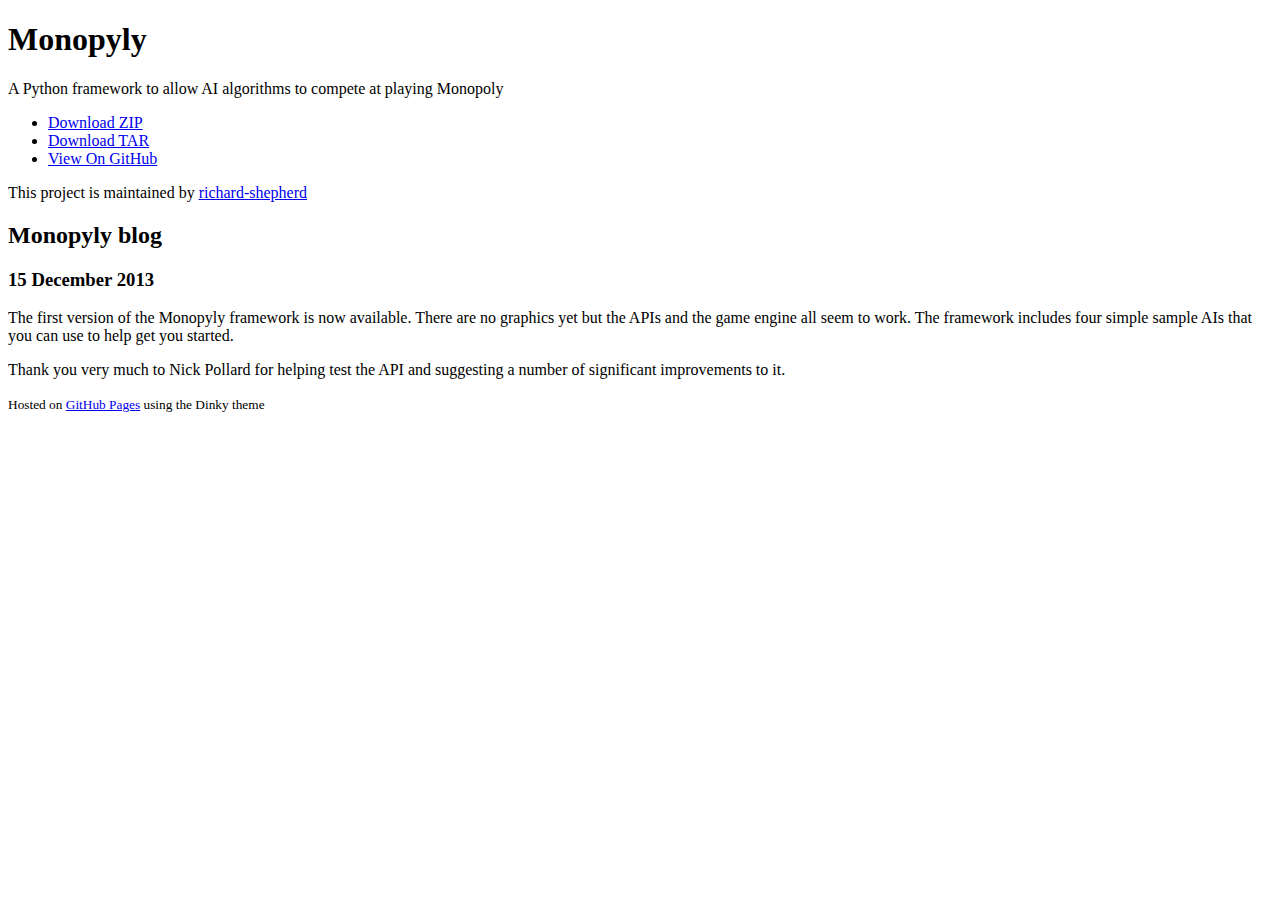
==== blog.html @ 45d45fa1 "monopyly" ====
<!doctype html>
<html>
  <head>
    <meta charset="utf-8">
    <meta http-equiv="X-UA-Compatible" content="chrome=1">
    <title>Monopyly blog</title>

    <link rel="stylesheet" href="stylesheets/styles.css">
    <link rel="stylesheet" href="stylesheets/pygment_trac.css">
    <script src="javascripts/scale.fix.js"></script>
    <meta name="viewport" content="width=device-width, initial-scale=1, user-scalable=no">
    <!--[if lt IE 9]>
    <script src="//html5shiv.googlecode.com/svn/trunk/html5.js"></script>
    <![endif]-->
  </head>
  <body>
    <div class="wrapper">
      <header>
        <h1 class="header">Monopyly</h1>
        <p class="header">A Python framework to allow AI algorithms to compete at playing Monopoly</p>

        <ul>
          <li class="download"><a class="buttons" href="https://github.com/richard-shepherd/monopyly/zipball/master">Download ZIP</a></li>
          <li class="download"><a class="buttons" href="https://github.com/richard-shepherd/monopyly/tarball/master">Download TAR</a></li>
          <li><a class="buttons github" href="https://github.com/richard-shepherd/monopyly">View On GitHub</a></li>
        </ul>

        <p class="header">This project is maintained by <a class="header name" href="https://github.com/richard-shepherd">richard-shepherd</a></p>
      </header>

<section>

<h2>
    Monopyly blog
</h2>

<h3>
    15 December 2013
</h3>
<p>
    The first version of the Monopyly framework is now available. There are no graphics yet
    but the APIs and the game engine all seem to work. The framework includes four simple
    sample AIs that you can use to help get you started.
</p>
<p>
    Thank you very much to Nick Pollard for helping test the API and suggesting a number
    of significant improvements to it.
</p>








</section>

<footer>
    <p><small>Hosted on <a href="http://pages.github.com">GitHub Pages</a> using the Dinky theme</small></p>
</footer>
    </div>
    <!--[if !IE]><script>fixScale(document);</script><![endif]-->

  </body>
</html>
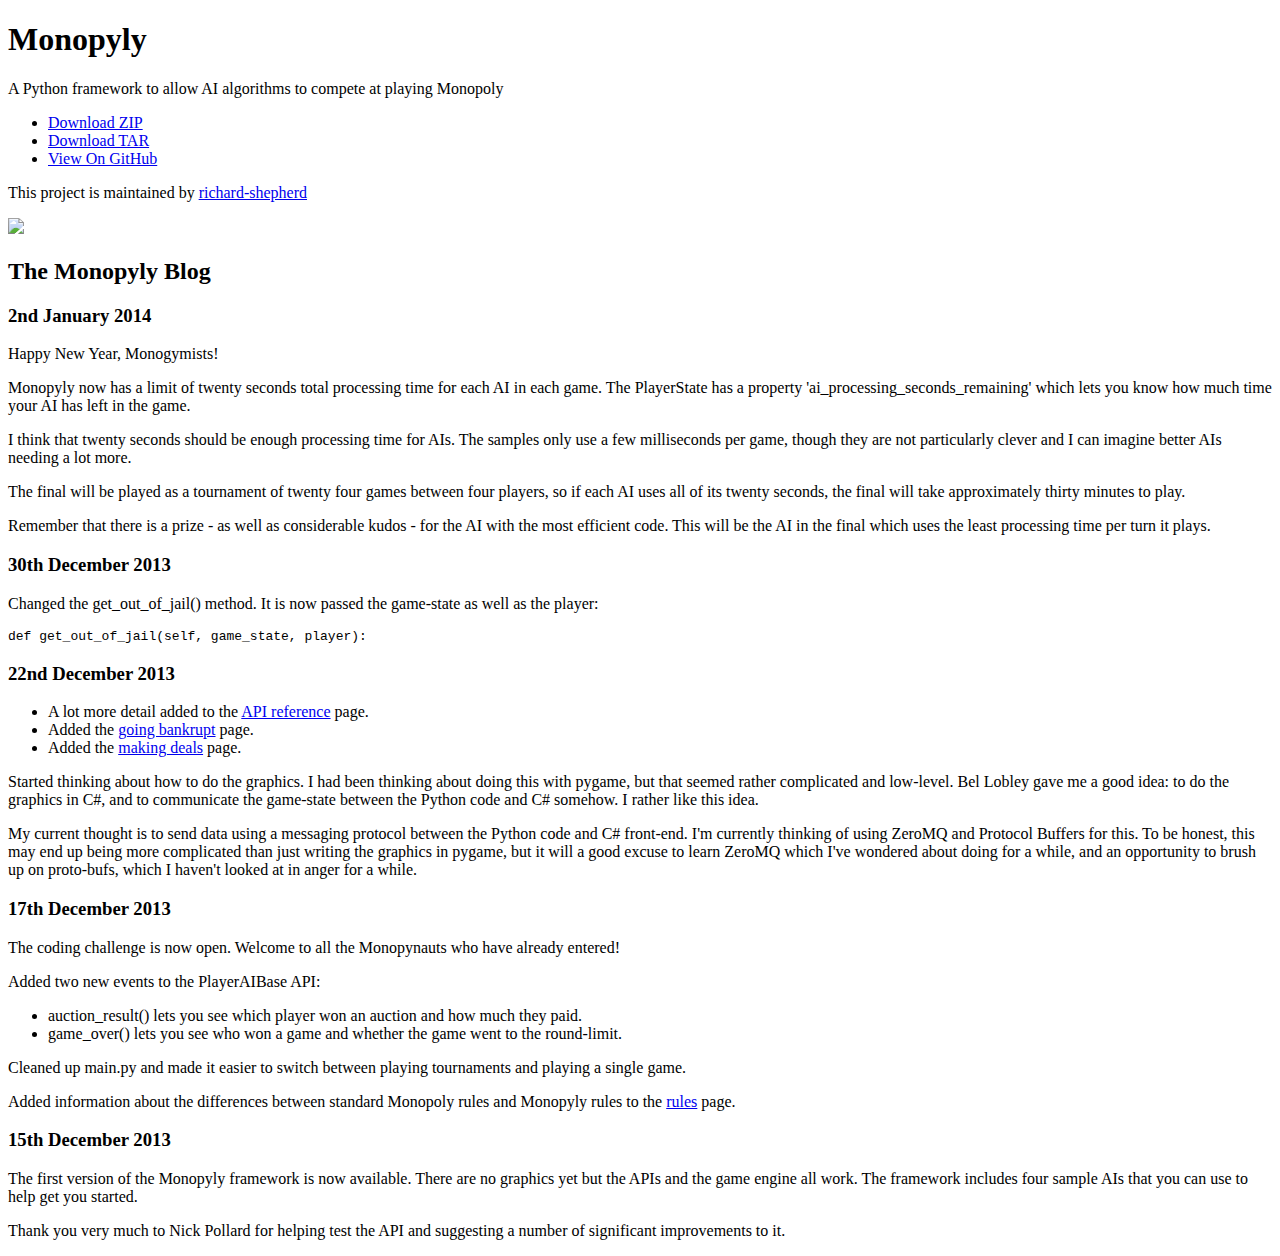
==== commit 0b789d23: "monopyly" ====
--- a/blog.html
+++ b/blog.html
@@ -30,16 +30,113 @@
 
 <section>
 
+<a href="index.html"><img src="images/monopoly.jpg"></a>
 <h2>
-    Monopyly blog
+    The Monopyly Blog
 </h2>
 
 <h3>
-    15 December 2013
+    2nd January 2014
+</h3>
+<p>
+    Happy New Year, Monogymists!
+</p>
+<p>
+    Monopyly now has a limit of twenty seconds total processing time for each AI
+    in each game. The PlayerState has a property 'ai_processing_seconds_remaining'
+    which lets you know how much time your AI has left in the game.
+</p>
+<p>
+    I think that twenty seconds should be enough processing time for AIs. The samples
+    only use a few milliseconds per game, though they are not particularly clever and
+    I can imagine better AIs needing a lot more.
+</p>
+<p>
+    The final will be played as a tournament of twenty four games between four players,
+    so if each AI uses all of its twenty seconds, the final will take approximately
+    thirty minutes to play.
+</p>
+<p>
+    Remember that there is a prize - as well as considerable kudos - for the AI with
+    the most efficient code. This will be the AI in the final which uses the least
+    processing time per turn it plays.
+</p>
+
+<h3>
+    30th December 2013
+</h3>
+<p>
+    Changed the get_out_of_jail() method. It is now passed the game-state
+    as well as the player:
+<pre><code>def get_out_of_jail(self, game_state, player):</code></pre>
+</p>
+
+
+<h3>
+    22nd December 2013
+</h3>
+<p>
+<ul>
+    <li>
+        A lot more detail added to the <a href="api_reference.html">API reference</a> page.
+    </li>
+    <li>
+        Added the <a href="going_bankrupt.html">going bankrupt</a> page.
+    </li>
+    <li>
+        Added the <a href="making_deals.html">making deals</a> page.
+    </li>
+</ul>
+</p>
+<p>
+    Started thinking about how to do the graphics. I had been thinking about doing this
+    with pygame, but that seemed rather complicated and low-level. Bel Lobley gave me a
+    good idea: to do the graphics in C#, and to communicate the game-state between the
+    Python code and C# somehow. I rather like this idea.
+</p>
+<p>
+    My current thought is to send data using a messaging protocol between the Python code
+    and C# front-end. I'm currently thinking of using ZeroMQ and Protocol Buffers for this.
+    To be honest, this may end up being more complicated than just writing the graphics in
+    pygame, but it will a good excuse to learn ZeroMQ which I've wondered about doing for
+    a while, and an opportunity to brush up on proto-bufs, which I haven't looked at in anger
+    for a while.
+</p>
+
+<h3>
+    17th December 2013
+</h3>
+<p>
+    The coding challenge is now open.
+    Welcome to all the Monopynauts who have already entered!
+</p>
+<p>
+    Added two new events to the PlayerAIBase API:
+    <ul>
+      <li>
+          auction_result() lets you see which player won an auction and how much they paid.
+      </li>
+      <li>
+          game_over() lets you see who won a game and whether the game went to the round-limit.
+      </li>
+    </ul>
+</p>
+<p>
+    Cleaned up main.py and made it easier to switch between playing tournaments
+    and playing a single game.
+</p>
+<p>
+    Added information about the differences between standard Monopoly rules and
+    Monopyly rules to the <a href="rules.html">rules</a> page.
+</p>
+
+
+<h3>
+    15th December 2013
 </h3>
 <p>
     The first version of the Monopyly framework is now available. There are no graphics yet
-    but the APIs and the game engine all seem to work. The framework includes four simple
+    but the APIs and the game engine all work. The framework includes four
     sample AIs that you can use to help get you started.
 </p>
 <p>
@@ -56,9 +153,6 @@
 
 </section>
 
-<footer>
-    <p><small>Hosted on <a href="http://pages.github.com">GitHub Pages</a> using the Dinky theme</small></p>
-</footer>
     </div>
     <!--[if !IE]><script>fixScale(document);</script><![endif]-->
 
